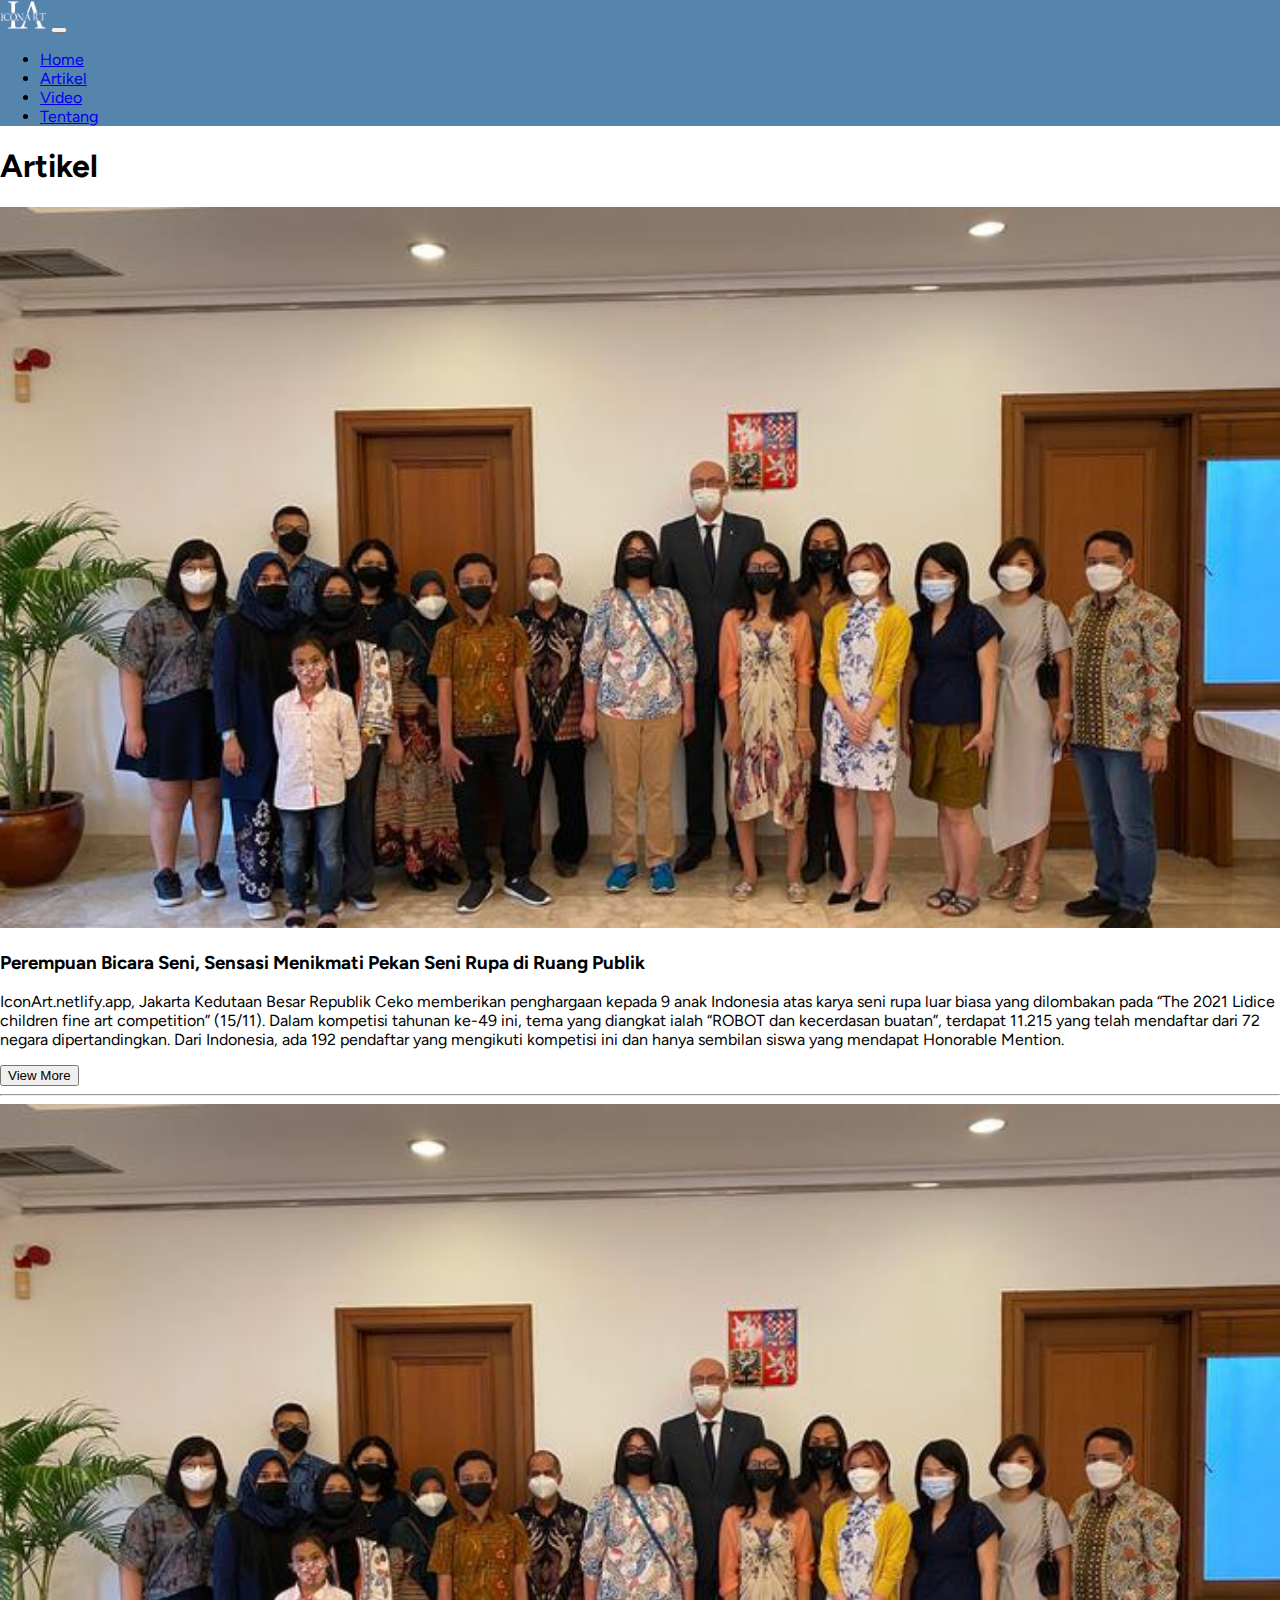
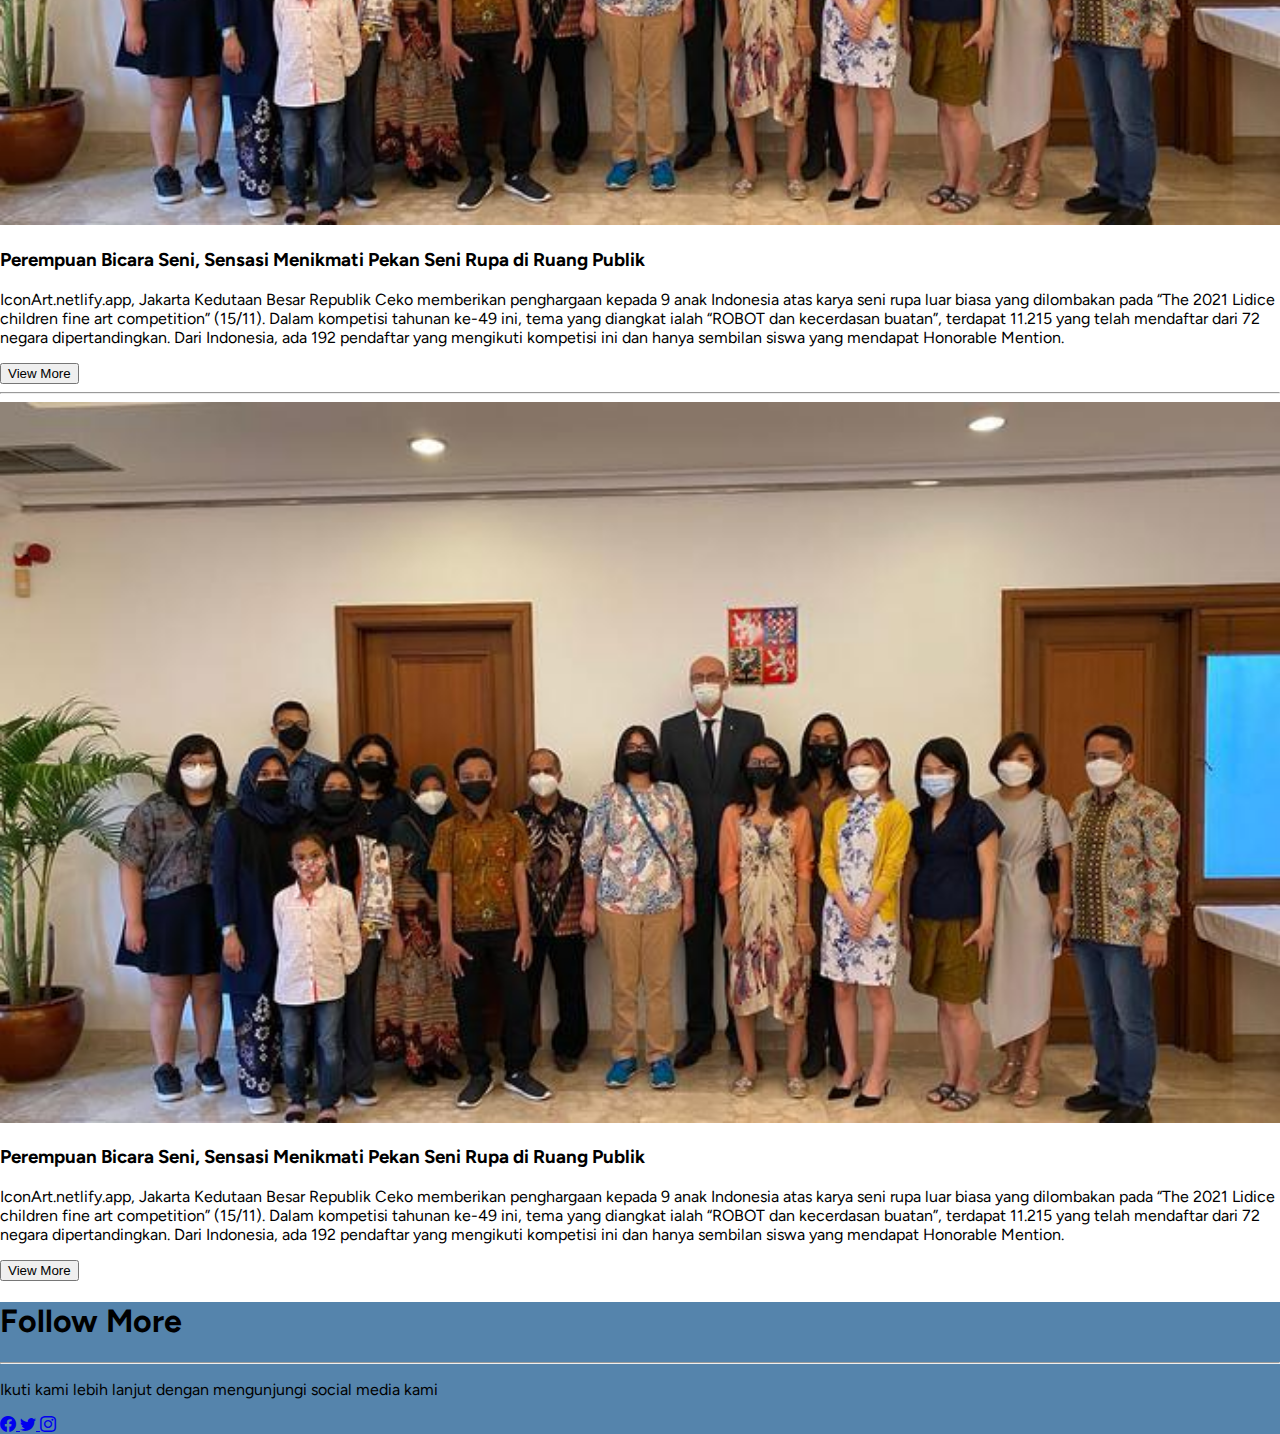
==== artikel.html @ 22ea2a19 "Menambahkan file artikel.html, artikel-detail.html, dan index.html" ====
<!DOCTYPE html>
<html lang="en">
<head>
    <meta charset="UTF-8">
    <meta http-equiv="X-UA-Compatible" content="IE=edge">
    <meta name="viewport" content="width=device-width, initial-scale=1.0">
    <title>IconArt</title>
    <link rel="icon" href="./assets/img/icon.png" type="image/png">
    <link href="https://cdn.jsdelivr.net/npm/bootstrap@5.2.2/dist/css/bootstrap.min.css" rel="stylesheet" integrity="sha384-Zenh87qX5JnK2Jl0vWa8Ck2rdkQ2Bzep5IDxbcnCeuOxjzrPF/et3URy9Bv1WTRi" crossorigin="anonymous">
    <link rel="stylesheet" href="https://cdn.jsdelivr.net/npm/bootstrap-icons@1.8.1/font/bootstrap-icons.css">
    <link rel="stylesheet" href="./assets/style/style.css">
</head>
<body>
    <!-- Navbar -->
    <nav class="navbar navbar-expand-lg navbar-dark" style="background-color: #5584AC;">
        <div class="container">
          <a class="navbar-brand" href="#"><img src="./assets/img/icon.png" style="height: 30px;" alt=""></a>
          <button class="navbar-toggler" type="button" data-bs-toggle="collapse" data-bs-target="#navbarSupportedContent" aria-controls="navbarSupportedContent" aria-expanded="false" aria-label="Toggle navigation">
            <span class="navbar-toggler-icon"></span>
          </button>
          <div class="collapse navbar-collapse" id="navbarSupportedContent">
            <ul class="navbar-nav ms-auto mb-2 mb-lg-0">
              <li class="nav-item">
                <a class="nav-link" aria-current="page" href="index.html">Home</a>
              </li>
              <li class="nav-item">
                <a class="nav-link active" href="artikel.html">Artikel</a>
              </li>
              <li class="nav-item">
                <a class="nav-link" href="#">Video</a>
              </li>
              <li class="nav-item">
                <a class="nav-link" href="#">Tentang</a>
              </li>
            </ul>
          </div>
        </div>
      </nav>
      <!-- Content -->
      <section class="main pb-5">
        <div class="container">
            <h1 class="py-4">Artikel</h1>
            <div class="row">
                <div class="col-lg-4">
                    <img class="img-fluid" src="./assets/img/thumbnail-1.jpeg" style="height: 100%; width: 100%;" alt="thumbnail-1.jpeg">
                </div>
                <div class="col-lg-8">
                    <div class="title py-2">
                        <h3>Perempuan Bicara Seni, Sensasi Menikmati Pekan Seni Rupa di Ruang Publik</h3>
                    </div>
                    <div class="paragraph">
                        <p style="display: -webkit-box; -webkit-line-clamp: 3; -webkit-box-orient: vertical; overflow: hidden; text-overflow: ellipsis;">IconArt.netlify.app, Jakarta Kedutaan Besar Republik Ceko memberikan penghargaan kepada 9 anak Indonesia atas karya seni rupa luar biasa yang dilombakan pada “The 2021 Lidice children fine art competition” (15/11). Dalam kompetisi tahunan ke-49 ini, tema yang diangkat ialah “ROBOT dan kecerdasan buatan”,  terdapat 11.215 yang telah mendaftar dari 72 negara dipertandingkan. Dari Indonesia, ada 192 pendaftar yang mengikuti kompetisi ini dan hanya sembilan siswa yang mendapat Honorable Mention.</p>
                    </div>
                    <div class="more">
                        <button type="button" class="btn btn-sm btn-outline-primary">View More</button>
                    </div>
                </div>
            </div>
            <hr>
            <div class="row">
                <div class="col-lg-4">
                    <img class="img-fluid" src="./assets/img/thumbnail-1.jpeg" style="height: 100%; width: 100%;" alt="thumbnail-1.jpeg">
                </div>
                <div class="col-lg-8">
                    <div class="title py-2">
                        <h3>Perempuan Bicara Seni, Sensasi Menikmati Pekan Seni Rupa di Ruang Publik</h3>
                    </div>
                    <div class="paragraph">
                        <p style="display: -webkit-box; -webkit-line-clamp: 3; -webkit-box-orient: vertical; overflow: hidden; text-overflow: ellipsis;">IconArt.netlify.app, Jakarta Kedutaan Besar Republik Ceko memberikan penghargaan kepada 9 anak Indonesia atas karya seni rupa luar biasa yang dilombakan pada “The 2021 Lidice children fine art competition” (15/11). Dalam kompetisi tahunan ke-49 ini, tema yang diangkat ialah “ROBOT dan kecerdasan buatan”,  terdapat 11.215 yang telah mendaftar dari 72 negara dipertandingkan. Dari Indonesia, ada 192 pendaftar yang mengikuti kompetisi ini dan hanya sembilan siswa yang mendapat Honorable Mention.</p>
                    </div>
                    <div class="more">
                        <button type="button" class="btn btn-sm btn-outline-primary">View More</button>
                    </div>
                </div>
            </div>
            <hr>
            <div class="row">
                <div class="col-lg-4">
                    <img class="img-fluid" src="./assets/img/thumbnail-1.jpeg" style="height: 100%; width: 100%;" alt="thumbnail-1.jpeg">
                </div>
                <div class="col-lg-8">
                    <div class="title py-2">
                        <h3>Perempuan Bicara Seni, Sensasi Menikmati Pekan Seni Rupa di Ruang Publik</h3>
                    </div>
                    <div class="paragraph">
                        <p style="display: -webkit-box; -webkit-line-clamp: 3; -webkit-box-orient: vertical; overflow: hidden; text-overflow: ellipsis;">IconArt.netlify.app, Jakarta Kedutaan Besar Republik Ceko memberikan penghargaan kepada 9 anak Indonesia atas karya seni rupa luar biasa yang dilombakan pada “The 2021 Lidice children fine art competition” (15/11). Dalam kompetisi tahunan ke-49 ini, tema yang diangkat ialah “ROBOT dan kecerdasan buatan”,  terdapat 11.215 yang telah mendaftar dari 72 negara dipertandingkan. Dari Indonesia, ada 192 pendaftar yang mengikuti kompetisi ini dan hanya sembilan siswa yang mendapat Honorable Mention.</p>
                    </div>
                    <div class="more">
                        <button type="button" class="btn btn-sm btn-outline-primary">View More</button>
                    </div>
                </div>
            </div>
        </div>
      </section>
      <!-- Footer -->
      <section class="py-5 text-center text-white" style="background-color: #5584AC;">
        <div class="container">
            <div class="row mb-5">
                <div class="col">
                    <h1 class="pb-3">Follow More</h1>
                    <hr class="w-25 mx-auto">
                    <p class="lead">Ikuti kami lebih lanjut dengan mengunjungi social media kami</p>
                    <div class="py-3">
                      <a href="https://www.facebook.com/profile.php?id=100006860988865" class="text-white text-decoration-none fs-5 me-4">
                          <i class="bi bi-facebook"></i>
                      </a>
                      <a href="https://twitter.com/anjardewantara6" class="text-white text-decoration-none fs-5 me-4">
                          <i class="bi bi-twitter"></i>
                      </a>
                      <a href="https://www.instagram.com/___yohanesanjar" class="text-white text-decoration-none fs-5 me-4">
                          <i class="bi bi-instagram"></i>
                      </a>
                    </div>
                </div>
            </div>
        </div>
    </section>
    <script src="https://cdn.jsdelivr.net/npm/bootstrap@5.2.2/dist/js/bootstrap.bundle.min.js" integrity="sha384-OERcA2EqjJCMA+/3y+gxIOqMEjwtxJY7qPCqsdltbNJuaOe923+mo//f6V8Qbsw3" crossorigin="anonymous"></script>
</body>
</html>
---- assets/style/style.css ----
@import url('https://fonts.googleapis.com/css2?family=Figtree&family=Montserrat:ital@1&display=swap');
body{
    font-family: 'Figtree', sans-serif;
    padding: 0;
    margin: 0;
}
#header{
    background-image: url('../img/header.jpg');
    background-size: 100% 100%;
    height: 727px;
}

#header-content{
    padding-top: 250px;
}
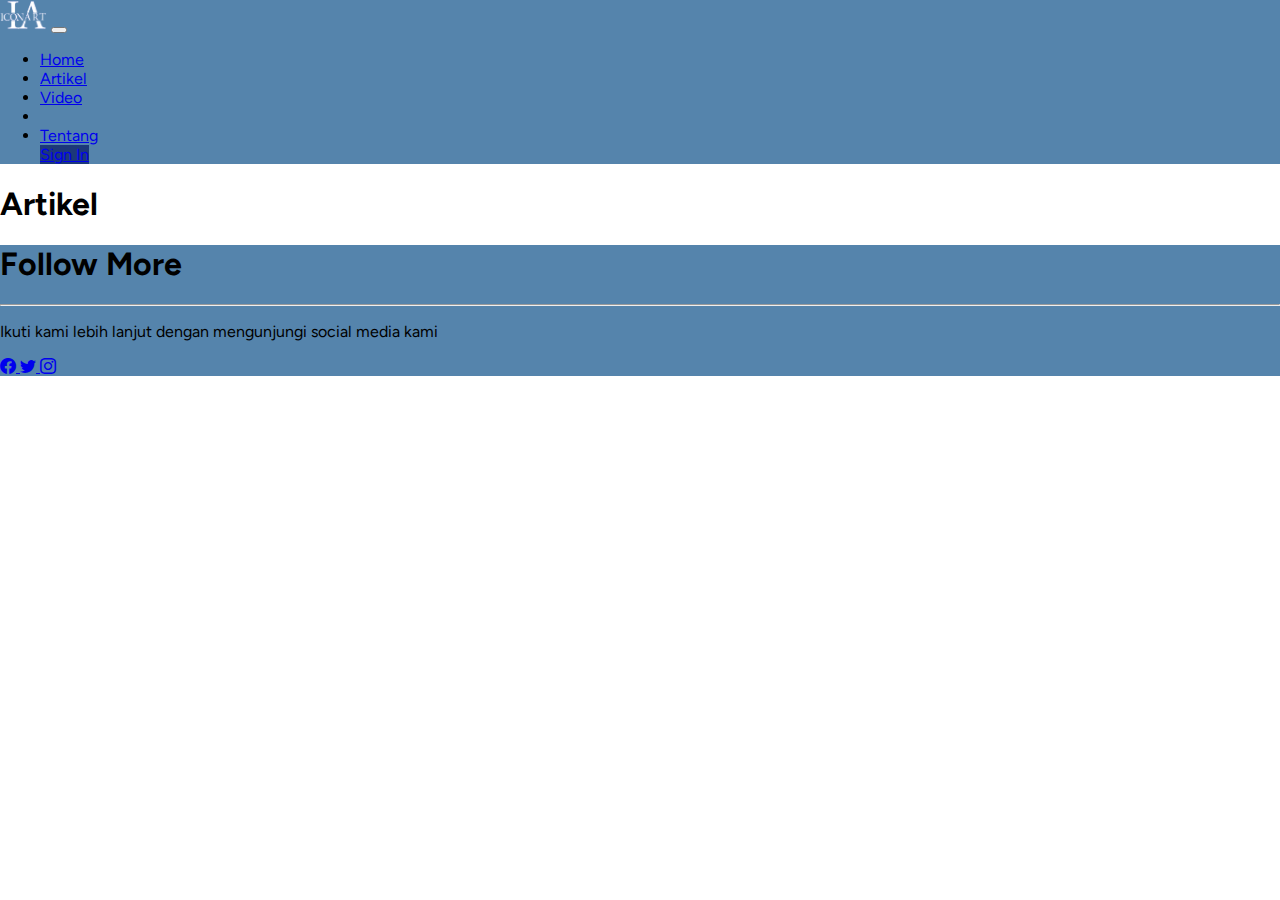
==== commit ff716391: "Update dev" ====
--- a/artikel.html
+++ b/artikel.html
@@ -13,87 +13,52 @@
 <body>
     <!-- Navbar -->
     <nav class="navbar navbar-expand-lg navbar-dark" style="background-color: #5584AC;">
-        <div class="container">
-          <a class="navbar-brand" href="#"><img src="./assets/img/icon.png" style="height: 30px;" alt=""></a>
-          <button class="navbar-toggler" type="button" data-bs-toggle="collapse" data-bs-target="#navbarSupportedContent" aria-controls="navbarSupportedContent" aria-expanded="false" aria-label="Toggle navigation">
-            <span class="navbar-toggler-icon"></span>
+      <div class="container">
+          <a class="navbar-brand" href="index.html"><img src="./assets/img/icon.png" style="height: 30px;" alt=""></a>
+          <button class="navbar-toggler" type="button" data-bs-toggle="collapse"
+              data-bs-target="#navbarSupportedContent" aria-controls="navbarSupportedContent" aria-expanded="false"
+              aria-label="Toggle navigation">
+              <span class="navbar-toggler-icon"></span>
           </button>
           <div class="collapse navbar-collapse" id="navbarSupportedContent">
-            <ul class="navbar-nav ms-auto mb-2 mb-lg-0">
-              <li class="nav-item">
-                <a class="nav-link" aria-current="page" href="index.html">Home</a>
-              </li>
-              <li class="nav-item">
-                <a class="nav-link active" href="artikel.html">Artikel</a>
-              </li>
-              <li class="nav-item">
-                <a class="nav-link" href="#">Video</a>
-              </li>
-              <li class="nav-item">
-                <a class="nav-link" href="#">Tentang</a>
-              </li>
-            </ul>
+              <ul class="navbar-nav ms-auto mb-2 mb-lg-0">
+                  <li class="nav-item">
+                      <a class="nav-link" aria-current="page" href="index.html">Home</a>
+                  </li>
+                  <li class="nav-item">
+                      <a class="nav-link active" href="artikel.html">Artikel</a>
+                  </li>
+                  <li id="videoDisabled" class="nav-item">
+                      <a class="nav-link disabled" href="#">Video</a>
+                  </li>
+                  <li id="video" class="nav-item"></li>
+                  <li class="nav-item">
+                      <a class="nav-link" href="tentang.html">Tentang</a>
+                  </li>
+                  <li id="masuk" class="nav-item ps-5">
+                      <a class="btn btn-primary" style="background-color: #1C3879;border-color: #1C3879;" href="signin.html" role="button">Sign In</a>
+                  </li>
+                  <li id="avatar" class="nav-item dropdown">
+                      <a class="nav-link dropdown-toggle" href="#" role="button" data-bs-toggle="dropdown" aria-expanded="false">
+                          <i class="bi bi-person-circle"></i>
+                      </a>
+                      <ul class="dropdown-menu dropdown-menu-lg-end">
+                        <li><a class="dropdown-item" href="#">log out</a></li>
+                      </ul>
+                    </li>
+              </ul>
           </div>
-        </div>
-      </nav>
-      <!-- Content -->
+      </div>
+    </nav>
+    <!-- Content -->
       <section class="main pb-5">
         <div class="container">
             <h1 class="py-4">Artikel</h1>
-            <div class="row">
-                <div class="col-lg-4">
-                    <img class="img-fluid" src="./assets/img/thumbnail-1.jpeg" style="height: 100%; width: 100%;" alt="thumbnail-1.jpeg">
-                </div>
-                <div class="col-lg-8">
-                    <div class="title py-2">
-                        <h3>Perempuan Bicara Seni, Sensasi Menikmati Pekan Seni Rupa di Ruang Publik</h3>
-                    </div>
-                    <div class="paragraph">
-                        <p style="display: -webkit-box; -webkit-line-clamp: 3; -webkit-box-orient: vertical; overflow: hidden; text-overflow: ellipsis;">IconArt.netlify.app, Jakarta Kedutaan Besar Republik Ceko memberikan penghargaan kepada 9 anak Indonesia atas karya seni rupa luar biasa yang dilombakan pada “The 2021 Lidice children fine art competition” (15/11). Dalam kompetisi tahunan ke-49 ini, tema yang diangkat ialah “ROBOT dan kecerdasan buatan”,  terdapat 11.215 yang telah mendaftar dari 72 negara dipertandingkan. Dari Indonesia, ada 192 pendaftar yang mengikuti kompetisi ini dan hanya sembilan siswa yang mendapat Honorable Mention.</p>
-                    </div>
-                    <div class="more">
-                        <button type="button" class="btn btn-sm btn-outline-primary">View More</button>
-                    </div>
-                </div>
-            </div>
-            <hr>
-            <div class="row">
-                <div class="col-lg-4">
-                    <img class="img-fluid" src="./assets/img/thumbnail-1.jpeg" style="height: 100%; width: 100%;" alt="thumbnail-1.jpeg">
-                </div>
-                <div class="col-lg-8">
-                    <div class="title py-2">
-                        <h3>Perempuan Bicara Seni, Sensasi Menikmati Pekan Seni Rupa di Ruang Publik</h3>
-                    </div>
-                    <div class="paragraph">
-                        <p style="display: -webkit-box; -webkit-line-clamp: 3; -webkit-box-orient: vertical; overflow: hidden; text-overflow: ellipsis;">IconArt.netlify.app, Jakarta Kedutaan Besar Republik Ceko memberikan penghargaan kepada 9 anak Indonesia atas karya seni rupa luar biasa yang dilombakan pada “The 2021 Lidice children fine art competition” (15/11). Dalam kompetisi tahunan ke-49 ini, tema yang diangkat ialah “ROBOT dan kecerdasan buatan”,  terdapat 11.215 yang telah mendaftar dari 72 negara dipertandingkan. Dari Indonesia, ada 192 pendaftar yang mengikuti kompetisi ini dan hanya sembilan siswa yang mendapat Honorable Mention.</p>
-                    </div>
-                    <div class="more">
-                        <button type="button" class="btn btn-sm btn-outline-primary">View More</button>
-                    </div>
-                </div>
-            </div>
-            <hr>
-            <div class="row">
-                <div class="col-lg-4">
-                    <img class="img-fluid" src="./assets/img/thumbnail-1.jpeg" style="height: 100%; width: 100%;" alt="thumbnail-1.jpeg">
-                </div>
-                <div class="col-lg-8">
-                    <div class="title py-2">
-                        <h3>Perempuan Bicara Seni, Sensasi Menikmati Pekan Seni Rupa di Ruang Publik</h3>
-                    </div>
-                    <div class="paragraph">
-                        <p style="display: -webkit-box; -webkit-line-clamp: 3; -webkit-box-orient: vertical; overflow: hidden; text-overflow: ellipsis;">IconArt.netlify.app, Jakarta Kedutaan Besar Republik Ceko memberikan penghargaan kepada 9 anak Indonesia atas karya seni rupa luar biasa yang dilombakan pada “The 2021 Lidice children fine art competition” (15/11). Dalam kompetisi tahunan ke-49 ini, tema yang diangkat ialah “ROBOT dan kecerdasan buatan”,  terdapat 11.215 yang telah mendaftar dari 72 negara dipertandingkan. Dari Indonesia, ada 192 pendaftar yang mengikuti kompetisi ini dan hanya sembilan siswa yang mendapat Honorable Mention.</p>
-                    </div>
-                    <div class="more">
-                        <button type="button" class="btn btn-sm btn-outline-primary">View More</button>
-                    </div>
-                </div>
-            </div>
+            <div id="articles">
         </div>
       </section>
       <!-- Footer -->
-      <section class="py-5 text-center text-white" style="background-color: #5584AC;">
+    <section class="py-5 text-center text-white" style="background-color: #5584AC;">
         <div class="container">
             <div class="row mb-5">
                 <div class="col">
@@ -115,6 +80,10 @@
             </div>
         </div>
     </section>
+
+    <script src="https://ajax.googleapis.com/ajax/libs/jquery/3.6.0/jquery.min.js"></script>
     <script src="https://cdn.jsdelivr.net/npm/bootstrap@5.2.2/dist/js/bootstrap.bundle.min.js" integrity="sha384-OERcA2EqjJCMA+/3y+gxIOqMEjwtxJY7qPCqsdltbNJuaOe923+mo//f6V8Qbsw3" crossorigin="anonymous"></script>
+    <script src="./assets/script/artikel.js"></script>
+    <script src="./assets/script/before-after.js"></script>
 </body>
 </html>